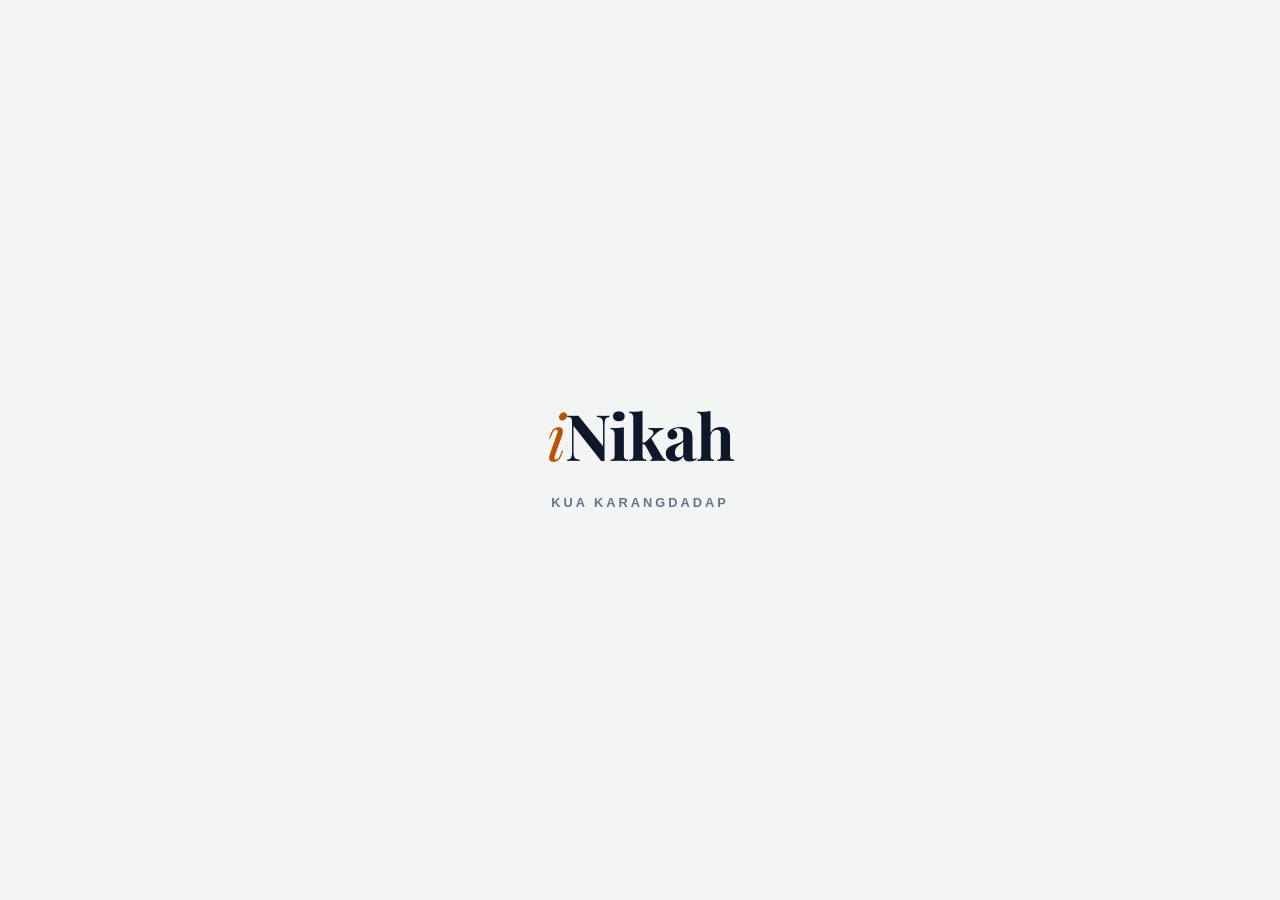
==== index.html @ a55bb803 "Fix: wrap backdrop click in DOMContentLoaded, add cache buster v3" ====
<!DOCTYPE html>
<html lang="id">
<head>
    <meta charset="UTF-8">
    <meta name="viewport" content="width=device-width, initial-scale=1.0, user-scalable=no">
    <title>iNikah – KUA Karangdadap</title>

    <link href="https://fonts.googleapis.com/icon?family=Material+Icons+Outlined" rel="stylesheet">
    <link href="https://fonts.googleapis.com/css2?family=Playfair+Display:ital,wght@0,600;0,700;1,400&display=swap" rel="stylesheet">
    <link href="https://cdn.jsdelivr.net/npm/bootstrap@5.3.0/dist/css/bootstrap.min.css" rel="stylesheet">
    <link rel="stylesheet" href="style.css">
</head>
<body>

    <!-- SPLASH SCREEN -->
    <div id="splashScreen">
        <div class="splash-brand">
            <div class="splash-wordmark"><span class="wi">i</span><span class="wn">Nikah</span></div>
            <div class="splash-sub">KUA Karangdadap</div>
        </div>
    </div>

    <!-- STICKY KEMENAG NAVBAR -->
    <div class="ios-navbar" id="iosMainHeader">
        <div class="nav-row">
            <div class="notif-bell" id="notifBell" role="button" aria-label="Notifikasi" tabindex="0" onclick="bukaModalNotif()">
                <span class="material-icons-outlined">notifications</span>
                <span class="notif-badge" id="notifBadge" style="display:none;">0</span>
            </div>
            <div class="nav-brand-center">
                <h1 class="logo-wordmark"><span class="wi">i</span><span class="wn">Nikah</span></h1>
                <p class="ios-subtitle">KUA Karangdadap</p>
            </div>
            <div class="theme-toggle" id="themeToggle" role="button" aria-label="Toggle dark mode" tabindex="0">
                <span class="material-icons-outlined" id="toggleIcon">dark_mode</span>
            </div>
        </div>
    </div>

    <!-- MODAL NOTIFIKASI -->
    <div id="notifModal" class="app-modal-overlay">
        <div class="app-modal-content" style="height: auto; max-height: 85vh; max-height: 85dvh; overflow-y: auto;">
            <button class="app-modal-close" onclick="tutupModalNotif()" title="Tutup">
                <span class="material-icons-outlined">close</span>
            </button>
            <h3 class="app-modal-title">Notifikasi</h3>
            <div class="p-4" style="background: #f8fafc;" id="notifList">
                <div class="text-center text-muted p-4">
                    <span class="material-icons-outlined" style="font-size:48px;color:#cbd5e1;">notifications_off</span>
                    <p class="mt-2" style="font-size:0.9rem;">Belum ada notifikasi.</p>
                </div>
            </div>
        </div>
    </div>

    <!-- UNIVERSAL FLOATING MODAL (UNTUK EBOOK & SPREADSHEET JADWAL) -->
    <div id="appModal" class="app-modal-overlay">
        <div class="app-modal-content">
            <button class="app-modal-close" onclick="tutupModalFrame()" title="Tutup">
                <span class="material-icons-outlined">close</span>
            </button>
            <h3 id="appModalTitle" class="app-modal-title">Memuat...</h3>
            <div class="app-modal-body">
                <iframe id="appModalFrame" src="" allow="autoplay"></iframe>
            </div>
        </div>
    </div>

    <!-- MODAL JADWAL AKAD NIKAH -->
    <div id="jadwalModal" class="app-modal-overlay">
        <div class="app-modal-content" style="height: auto; max-height: 85vh; max-height: 85dvh; overflow-y: auto;">
            <button class="app-modal-close" onclick="tutupModalJadwal()" title="Tutup">
                <span class="material-icons-outlined">close</span>
            </button>
            <h3 class="app-modal-title">Jadwal Akad Nikah</h3>
            <div class="p-4" style="background: #f8fafc;">
                <p class="text-muted small mb-3">Data jadwal akad nikah KUA Karangdadap.</p>
                <div id="jadwalModalContent">
                    <div class="text-center text-muted p-4">
                        <div class="spinner-border spinner-border-sm text-success me-2" role="status"></div>
                        Memuat data jadwal...
                    </div>
                </div>
            </div>
        </div>
    </div>

    <!-- MODAL PETUGAS PENGHULU -->
    <div id="petugasModal" class="app-modal-overlay">
        <div class="app-modal-content" style="height: auto; max-height: 85vh; max-height: 85dvh; overflow-y: auto;">
            <button class="app-modal-close" onclick="tutupModalPetugas()" title="Tutup">
                <span class="material-icons-outlined">close</span>
            </button>
            <h3 class="app-modal-title">Petugas Penghulu</h3>
            <div class="p-4" style="background: #f8fafc;">
                <p class="text-muted small mb-3">Data penunjukan petugas penghulu KUA Karangdadap.</p>
                <div id="petugasModalContent">
                    <div class="text-center text-muted p-4">
                        <div class="spinner-border spinner-border-sm text-success me-2" role="status"></div>
                        Memuat data petugas...
                    </div>
                </div>
            </div>
        </div>
    </div>

    <!-- FLOATING MODAL PENCARIAN SERTIFIKAT -->
    <div id="searchModal" class="app-modal-overlay">
        <div class="app-modal-content" style="height: auto; max-height: 85vh; max-height: 85dvh; overflow-y: auto;">
            <button class="app-modal-close" onclick="tutupModalSertifikat()" title="Tutup">
                <span class="material-icons-outlined">close</span>
            </button>
            <h3 class="app-modal-title">Cek & Klaim E-Sertifikat</h3>
            <div class="p-4" style="background: #f8fafc;">
                <p class="text-muted small mb-3">Silakan masukkan nama lengkap Anda untuk mengunduh berkas lembar kelulusan Bimwin mandiri.</p>
                
                <input type="text" id="searchInput" class="ios-input" placeholder="Ketik Nama Lengkap Anda..." autocomplete="off">

                <button class="ios-btn-premium" onclick="prosesCariSertifikat()">
                    <span class="material-icons-outlined">search</span>
                    <span class="btn-text-main">Cari Dokumen</span>
                    <span class="material-icons-outlined" style="opacity: 0.7;">chevron_right</span>
                </button>

                <div id="loading" class="text-center d-none my-4 text-muted">
                    <div class="spinner-border spinner-border-sm text-success me-2" role="status"></div>
                    Menghubungkan ke database KUA...
                </div>
                <div id="resultArea" class="mt-3"></div>
            </div>
        </div>
    </div>

    <!-- FLOATING MODAL UNTUK UNDUH BLANGKO DOKUMEN NIKAH -->
    <div id="blankoModal" class="app-modal-overlay">
        <div class="app-modal-content" style="height: auto; max-height: 85vh; max-height: 85dvh; overflow-y: auto;">
            <button class="app-modal-close" onclick="tutupModalBlanko()" title="Tutup">
                <span class="material-icons-outlined">close</span>
            </button>
            <h3 class="app-modal-title">Unduh Blangko Dokumen Nikah</h3>
            <div class="p-4" style="background: #f8fafc;">
                <p class="text-muted small mb-3">Silakan klik pada dokumen yang Anda butuhkan untuk mengunduh template surat resmi N-1 sampai dengan N-6.</p>
                
                <ul class="doc-list-group">
                    <li><a href="uploads/blangko/FORMULIR N-1.pdf" target="_blank" rel="noopener noreferrer" class="doc-list-item"><div class="d-flex align-items-center gap-3"><div class="doc-badge">N-1</div><span style="font-size:0.85rem;font-weight:600;">Surat Pengantar Perkawinan</span></div><span class="material-icons-outlined" style="font-size:18px;color:#94a3b8;">file_download</span></a></li>
                    <li><a href="uploads/blangko/FORMULIR N-2.pdf" target="_blank" rel="noopener noreferrer" class="doc-list-item"><div class="d-flex align-items-center gap-3"><div class="doc-badge">N-2</div><span style="font-size:0.85rem;font-weight:600;">Permohonan Kehendak Nikah</span></div><span class="material-icons-outlined" style="font-size:18px;color:#94a3b8;">file_download</span></a></li>
                    <li><a href="uploads/blangko/FORMULIR N-3.pdf" target="_blank" rel="noopener noreferrer" class="doc-list-item"><div class="d-flex align-items-center gap-3"><div class="doc-badge">N-3</div><span style="font-size:0.85rem;font-weight:600;">Surat Persetujuan Mempelai</span></div><span class="material-icons-outlined" style="font-size:18px;color:#94a3b8;">file_download</span></a></li>
                    <li><a href="uploads/blangko/FORMULIR N-4.pdf" target="_blank" rel="noopener noreferrer" class="doc-list-item"><div class="d-flex align-items-center gap-3"><div class="doc-badge">N-4</div><span style="font-size:0.85rem;font-weight:600;">Surat Izin Orang Tua</span></div><span class="material-icons-outlined" style="font-size:18px;color:#94a3b8;">file_download</span></a></li>
                    <li><a href="uploads/blangko/FORMULIR N-5.pdf" target="_blank" rel="noopener noreferrer" class="doc-list-item"><div class="d-flex align-items-center gap-3"><div class="doc-badge">N-5</div><span style="font-size:0.85rem;font-weight:600;">Surat Izin Pengadilan</span></div><span class="material-icons-outlined" style="font-size:18px;color:#94a3b8;">file_download</span></a></li>
                    <li><a href="uploads/blangko/FORMULIR N-6.pdf" target="_blank" rel="noopener noreferrer" class="doc-list-item"><div class="d-flex align-items-center gap-3"><div class="doc-badge">N-6</div><span style="font-size:0.85rem;font-weight:600;">Surat Kematian Pasangan</span></div><span class="material-icons-outlined" style="font-size:18px;color:#94a3b8;">file_download</span></a></li>
                </ul>
            </div>
        </div>
    </div>

    <!-- MAIN APP CONTAINER -->
    <div class="ios-container">

        <!-- BANNER CAROUSEL -->
        <div class="banner-carousel" id="bannerCarousel" style="display:none;">
            <div class="banner-track" id="bannerTrack"></div>
            <div class="banner-dots" id="bannerDots"></div>
        </div>

        <!-- DASHBOARD MENU PAGE -->
        <div id="menuPage" class="page-view">

            <!-- CARD 1: TAHAPAN CATIN -->
            <div class="ios-main-card" onclick="toggleMainMenu('catingSubmenu','catingChevron')">
                <div class="ios-card-header">
                    <div class="ios-card-icon-title">
                        <div class="ios-card-icon icon-cating">
                            <span class="material-icons-outlined" style="font-size:24px;">favorite_border</span>
                        </div>
                        <div>
                            <h2 class="ios-card-title">Tahapan Mandiri Catin</h2>
                            <span class="ios-card-desc">Alur bimbingan & pre-post test mandiri</span>
                        </div>
                    </div>
                    <span class="material-icons-outlined chevron-main" id="catingChevron">chevron_right</span>
                </div>

                <div class="ios-submenu-wrapper" id="catingSubmenu">
                    <div class="ios-submenu-inner" onclick="event.stopPropagation()">

                        <a href="pretest.html" class="sub-list-item">
                            <div class="sub-list-left">
                                <div class="sub-badge badge-1">1</div>
                                <div class="sub-title-box">
                                    <span class="sub-title">Isi Evaluasi Pre-Test</span>
                                    <span class="sub-desc">Wajib diisi sebelum membaca materi bimbingan</span>
                                </div>
                            </div>
                            <span class="material-icons-outlined" style="font-size:18px;color:#94a3b8;">chevron_right</span>
                        </a>

                        <div onclick="toggleBookShelf(event)" class="sub-list-item" style="cursor:pointer;">
                            <div class="sub-list-left">
                                <div class="sub-badge badge-2">2</div>
                                <div class="sub-title-box">
                                    <span class="sub-title">Perpustakaan Digital Mandiri</span>
                                    <span class="sub-desc">Akses materi bimbingan perkawinan Bab 1–10</span>
                                </div>
                            </div>
                            <span class="material-icons-outlined" id="bookChevron" style="font-size:20px;color:#94a3b8;transition:transform 0.3s;">expand_more</span>
                        </div>

                        <!-- DIGITAL BOOKSHELF GRID -->
                        <div class="apple-books-container" id="innerBookshelf">
                            <div class="apple-books-inner">
                                <div class="bookshelf-grid">
                                    <div onclick="bukaModalFrame('uploads/ebooks/Bab 1.pdf', 'Bab 1 - Membangun Landasan Keluarga Sakinah')" class="book-item"><div class="book-cover cover-1"><span class="book-badge">Bimwin</span><span class="book-cover-title">Membangun Landasan Keluarga Sakinah</span></div><span class="book-label-title">Bab 1</span></div>
                                    <div onclick="bukaModalFrame('uploads/ebooks/Bab 2.pdf', 'Bab 2 - Merencanakan Perkawinan Kokoh')" class="book-item"><div class="book-cover cover-2"><span class="book-badge">Bimwin</span><span class="book-cover-title">Merencanakan Perkawinan Kokoh</span></div><span class="book-label-title">Bab 2</span></div>
                                    <div onclick="bukaModalFrame('uploads/ebooks/Bab 3.pdf', 'Bab 3 - Dinamika Perkawinan')" class="book-item"><div class="book-cover cover-3"><span class="book-badge">Bimwin</span><span class="book-cover-title">Dinamika Perkawinan</span></div><span class="book-label-title">Bab 3</span></div>
                                    <div onclick="bukaModalFrame('uploads/ebooks/Bab 4.pdf', 'Bab 4 - Kebutuhan Keluarga')" class="book-item"><div class="book-cover cover-4"><span class="book-badge">Bimwin</span><span class="book-cover-title">Kebutuhan Keluarga</span></div><span class="book-label-title">Bab 4</span></div>
                                    <div onclick="bukaModalFrame('uploads/ebooks/Bab 5.pdf', 'Bab 5 - Kesehatan Keluarga')" class="book-item"><div class="book-cover cover-5"><span class="book-badge">Bimwin</span><span class="book-cover-title">Kesehatan Keluarga</span></div><span class="book-label-title">Bab 5</span></div>
                                    <div onclick="bukaModalFrame('uploads/ebooks/Bab 6.pdf', 'Bab 6 - Generasi Berkualitas')" class="book-item"><div class="book-cover cover-6"><span class="book-badge">Bimwin</span><span class="book-cover-title">Generasi Berkualitas</span></div><span class="book-label-title">Bab 6</span></div>
                                    <div onclick="bukaModalFrame('uploads/ebooks/Bab 7.pdf', 'Bab 7 - Ketahanan Keluarga Masa Kini')" class="book-item"><div class="book-cover cover-7"><span class="book-badge">Bimwin</span><span class="book-cover-title">Ketahanan Keluarga Masa Kini</span></div><span class="book-label-title">Bab 7</span></div>
                                    <div onclick="bukaModalFrame('uploads/ebooks/Bab 8.pdf', 'Bab 8 - Mengenali Hukum')" class="book-item"><div class="book-cover cover-8"><span class="book-badge">Bimwin</span><span class="book-cover-title">Mengenali Hukum</span></div><span class="book-label-title">Bab 8</span></div>
                                    <div onclick="bukaModalFrame('uploads/ebooks/Bab 9.pdf', 'Bab 9 - Mengelola Konflik')" class="book-item"><div class="book-cover cover-9"><span class="book-badge">Bimwin</span><span class="book-cover-title">Mengelola Konflik</span></div><span class="book-label-title">Bab 9</span></div>
                                    <div onclick="bukaModalFrame('uploads/ebooks/Bab 10.pdf', 'Bab 10 - Prosedur Pendaftaran NR')" class="book-item"><div class="book-cover cover-10"><span class="book-badge">Bimwin</span><span class="book-cover-title">Prosedur Pendaftaran NR</span></div><span class="book-label-title">Bab 10</span></div>
                                </div>
                            </div>
                        </div>

                        <a href="posttest.html" class="sub-list-item">
                            <div class="sub-list-left">
                                <div class="sub-badge badge-3">3</div>
                                <div class="sub-title-box">
                                    <span class="sub-title">Isi Evaluasi Post-Test</span>
                                    <span class="sub-desc">Wajib diisi setelah selesai membaca materi bimbingan</span>
                                </div>
                            </div>
                            <span class="material-icons-outlined" style="font-size:18px;color:#94a3b8;">chevron_right</span>
                        </a>

                        <div onclick="bukaModalSertifikat()" class="sub-list-item" style="cursor:pointer;">
                            <div class="sub-list-left">
                                <div class="sub-badge badge-4">4</div>
                                <div class="sub-title-box">
                                    <span class="sub-title">Klaim & Ambil E-Sertifikat</span>
                                    <span class="sub-desc">Unduh lembar berkas kelulusan Bimwin Anda</span>
                                </div>
                            </div>
                            <span class="material-icons-outlined" style="font-size:20px;color:#0f766e;">chevron_right</span>
                        </div>

                    </div>
                </div>
            </div>

            <!-- CARD 2: JADWAL LAYANAN -->
            <div class="ios-main-card" onclick="toggleMainMenu('jadwalSubmenu','jadwalChevron')">
                <div class="ios-card-header">
                    <div class="ios-card-icon-title">
                        <div class="ios-card-icon icon-jadwal">
                            <span class="material-icons-outlined" style="font-size:24px;">calendar_today</span>
                        </div>
                        <div>
                            <h2 class="ios-card-title">Layanan Penjadwalan KUA</h2>
                            <span class="ios-card-desc">Sistem cek waktu akad & petugas penghulu</span>
                        </div>
                    </div>
                    <span class="material-icons-outlined chevron-main" id="jadwalChevron">chevron_right</span>
                </div>

                <div class="ios-submenu-wrapper" id="jadwalSubmenu">
                    <div class="ios-submenu-inner" onclick="event.stopPropagation()">
                        <div onclick="bukaModalJadwal()" class="sub-list-item" style="cursor:pointer;">
                            <div class="sub-list-left">
                                <div class="sub-badge badge-icon">
                                    <span class="material-icons-outlined" style="font-size:16px;">event</span>
                                </div>
                                <div class="sub-title-box">
                                    <span class="sub-title">Cek Jadwal Akad Nikah</span>
                                    <span class="sub-desc">Lihat data jadwal akad nikah KUA Karangdadap</span>
                                </div>
                            </div>
                            <span class="material-icons-outlined" style="font-size:20px;color:#94a3b8;">chevron_right</span>
                        </div>

                        <div onclick="bukaModalPetugas()" class="sub-list-item" style="cursor:pointer;">
                            <div class="sub-list-left">
                                <div class="sub-badge badge-icon">
                                    <span class="material-icons-outlined" style="font-size:16px;">assignment_ind</span>
                                </div>
                                <div class="sub-title-box">
                                    <span class="sub-title">Cek Petugas Penghulu</span>
                                    <span class="sub-desc">Lihat surat penunjukan tugas Penghulu KUA</span>
                                </div>
                            </div>
                            <span class="material-icons-outlined" style="font-size:20px;color:#94a3b8;">chevron_right</span>
                        </div>
                    </div>
                </div>
            </div>

            <!-- CARD 3: DOKUMEN & BANTUAN -->
            <div class="ios-main-card" onclick="toggleMainMenu('bantuanSubmenu','bantuanChevron')">
                <div class="ios-card-header">
                    <div class="ios-card-icon-title">
                        <div class="ios-card-icon icon-bantuan">
                            <span class="material-icons-outlined" style="font-size:24px;">info</span>
                        </div>
                        <div>
                            <h2 class="ios-card-title">Informasi & Bantuan KUA</h2>
                            <span class="ios-card-desc">Format dokumen perkawinan & chat bantuan</span>
                        </div>
                    </div>
                    <span class="material-icons-outlined chevron-main" id="bantuanChevron">chevron_right</span>
                </div>

                <div class="ios-submenu-wrapper" id="bantuanSubmenu">
                    <div class="ios-submenu-inner" onclick="event.stopPropagation()">

                        <div onclick="bukaModalBlanko()" class="sub-list-item" style="cursor:pointer;">
                            <div class="sub-list-left">
                                <div class="sub-badge badge-icon-gold">
                                    <span class="material-icons-outlined" style="font-size:16px;">description</span>
                                </div>
                                <div class="sub-title-box">
                                    <span class="sub-title">Unduh Blangko Dokumen Nikah</span>
                                    <span class="sub-desc">Template surat resmi N-1 sampai dengan N-6</span>
                                </div>
                            </div>
                            <span class="material-icons-outlined" style="font-size:20px;color:#b45309;">chevron_right</span>
                        </div>

                        <a href="https://wa.me/6285226466464?text=Halo%20Penghulu%20KUA%20Karangdadap..." target="_blank" rel="noopener noreferrer" class="sub-list-item">
                            <div class="sub-list-left">
                                <div class="sub-badge badge-icon-gold">
                                    <span class="material-icons-outlined" style="font-size:16px;">chat</span>
                                </div>
                                <div class="sub-title-box">
                                    <span class="sub-title">Tanya Layanan Penghulu</span>
                                    <span class="sub-desc">Konsultasi interaktif via WhatsApp KUA</span>
                                </div>
                            </div>
                            <span class="material-icons-outlined" style="font-size:18px;color:var(--green-mid);">open_in_new</span>
                        </a>

                    </div>
                </div>
            </div>

            <div class="page-footer">
                KUA Karangdadap · Kabupaten Pekalongan
                <div class="footer-links">
                    <a href="privacy-policy.html">Kebijakan Privasi</a>
                    <span class="footer-sep">·</span>
                    <a href="terms-of-service.html">Syarat & Ketentuan</a>
                </div>
            </div>
        </div>

    </div>

    <script src="script.js?v=3"></script>
</body>
</html>
---- style.css ----
:root {
    --green-deep:    #064e3b;
    --green-mid:     #0f766e;
    --green-light:   #14b8a6;
    --green-tint:    rgba(15, 118, 110, 0.06);
    --gold:          #b45309;
    --gold-light:    #f59e0b;
    --gold-tint:     rgba(180, 83, 9, 0.08);
    --bg:            #f2f5f3; 
    --surface:       rgba(255, 255, 255, 0.85);
    --border:        rgba(15, 118, 110, 0.08);
    --text:          #0f172a;
    --muted:         #64748b;
}

* { 
    box-sizing: border-box; 
    margin: 0; 
    padding: 0;
    -webkit-tap-highlight-color: transparent;
}

body {
    background-color: var(--bg);
    font-family: -apple-system, BlinkMacSystemFont, "SF Pro Text", "SF Pro Display", "Helvetica Neue", Helvetica, Arial, sans-serif;
    color: var(--text);
    -webkit-font-smoothing: antialiased;
    padding-top: 160px; 
    padding-bottom: 40px;
    overflow-x: hidden;
    position: relative;
    transition: background-color 0.4s ease, color 0.4s ease;
}


/* ════════════════════════════════
   SPLASH SCREEN
════════════════════════════════ */
#splashScreen {
    position: fixed; inset: 0;
    background: var(--bg);
    z-index: 10000;
    display: flex; flex-direction: column;
    justify-content: center; align-items: center;
    transition: all 0.8s cubic-bezier(0.85, 0, 0.15, 1);
}

.splash-brand { 
    display: flex; flex-direction: column; align-items: center; gap: 10px; 
    transform: scale(0); opacity: 0;
    animation: zoomBounce 1.2s ease forwards 0.1s;
}

@keyframes zoomBounce {
    0%   { transform: scale(0); opacity: 0; }
    50%  { transform: scale(1.15); opacity: 1; }
    75%  { transform: scale(0.95); opacity: 1; }
    100% { transform: scale(1); opacity: 1; }
}

.splash-wordmark {
    font-family: "Playfair Display", serif;
    font-size: 4rem; 
    color: var(--text);
    letter-spacing: -1px;
}
.splash-wordmark .wi { font-style: italic; color: var(--gold); }
.splash-wordmark .wn { font-weight: 700; }

.splash-sub {
    font-size: 0.8rem; font-weight: 700; color: var(--muted);
    text-transform: uppercase; letter-spacing: 3px;
}

.splash-heart {
    position: absolute;
    color: #ef4444;
    pointer-events: none;
    bottom: 40%; opacity: 0;
    animation: flyUpHeart 2s cubic-bezier(0.1, 0.8, 0.3, 1) forwards;
}

@keyframes flyUpHeart {
    0% { transform: translateY(50px) scale(0.5) rotate(0deg); opacity: 0; }
    20% { opacity: 0.8; transform: translateY(0) scale(1.2) rotate(10deg); }
    100% { transform: translateY(-300px) scale(0.6) rotate(-20deg); opacity: 0; }
}

/* ════════════════════════════════
   NAVBAR (HEADER KEMENAG)
════════════════════════════════ */
.ios-navbar {
    position: fixed; top: 1rem; left: 1rem; right: 1rem; z-index: 999;
    padding: 12px 20px;
    background: rgba(0, 102, 64, 0.85);
    backdrop-filter: blur(24px) saturate(180%);
    -webkit-backdrop-filter: blur(24px) saturate(180%);
    border: 1px solid rgba(255, 255, 255, 0.15);
    border-radius: 18px;
    box-shadow: 0 4px 16px rgba(0, 102, 64, 0.3), inset 0 1px 1px rgba(255,255,255,0.2);
    display: flex; flex-direction: column;
    transition: all 0.4s cubic-bezier(0.16, 1, 0.3, 1);
}

.nav-row {
    display: flex; align-items: center; justify-content: space-between;
}
.nav-brand-center {
    display: flex; flex-direction: column; align-items: center;
    flex: 1;
}

.ios-subtitle {
    font-size: 0.5rem; font-weight: 600; 
    color: rgba(255, 255, 255, 0.75);
    text-transform: uppercase; letter-spacing: 1.5px; margin-top: 1px;
}

.logo-wordmark {
    font-family: "Playfair Display", serif;
    font-size: 1.4rem; line-height: 1; 
    color: #ffffff; margin: 0; font-weight: normal;
}
.logo-wordmark .wi { font-style: italic; color: var(--gold-light); }
.logo-wordmark .wn { font-weight: 700; }

/* ════════════════════════════════
   BANNER CAROUSEL (Apple Books style)
════════════════════════════════ */
.banner-carousel {
    margin-bottom: 24px;
    position: relative;
    overflow: hidden;
    border-radius: 20px;
}

.banner-track {
    display: flex;
    transition: transform 0.5s cubic-bezier(0.16, 1, 0.3, 1);
    will-change: transform;
}

.banner-slide {
    min-width: 100%;
    flex-shrink: 0;
    padding: 0 2px;
}

.banner-card {
    width: 100%;
    aspect-ratio: 16/7;
    border-radius: 18px;
    position: relative;
    overflow: hidden;
    display: flex;
    flex-direction: column;
    justify-content: flex-end;
    padding: 20px;
    cursor: pointer;
    box-shadow: 0 8px 24px rgba(0, 0, 0, 0.12), inset -4px 0 8px rgba(0, 0, 0, 0.08);
    border-left: 4px solid rgba(0, 0, 0, 0.15);
    transition: transform 0.3s ease;
}
.banner-card:hover {
    transform: scale(1.02);
}
.banner-card:active {
    transform: scale(0.98);
}

.banner-card::before {
    content: '';
    position: absolute; inset: 0;
    background: linear-gradient(to top, rgba(0,0,0,0.7) 0%, rgba(0,0,0,0.1) 60%, transparent 100%);
    z-index: 1;
}

.banner-card-content {
    position: relative;
    z-index: 2;
}

.banner-tag {
    font-size: 0.55rem;
    font-weight: 800;
    color: rgba(255, 255, 255, 0.7);
    text-transform: uppercase;
    letter-spacing: 1px;
    margin-bottom: 4px;
}

.banner-title {
    font-size: 1rem;
    font-weight: 700;
    color: #ffffff;
    line-height: 1.3;
    display: -webkit-box;
    -webkit-line-clamp: 2;
    -webkit-box-orient: vertical;
    overflow: hidden;
}

.banner-dots {
    display: flex;
    justify-content: center;
    gap: 6px;
    padding: 10px 0 0;
}

.banner-dot {
    width: 6px; height: 6px;
    border-radius: 50%;
    background: #cbd5e1;
    cursor: pointer;
    transition: all 0.3s ease;
}
.banner-dot.active {
    width: 18px;
    border-radius: 3px;
    background: var(--green-mid);
}

body.dark-mode .banner-card {
    box-shadow: 0 8px 24px rgba(0, 0, 0, 0.3), inset -4px 0 8px rgba(0, 0, 0, 0.2);
}
body.dark-mode .banner-dot {
    background: #334155;
}
body.dark-mode .banner-dot.active {
    background: var(--green-light);
}

/* ════════════════════════════════
   KARTU MENU DENGAN EFEK 3D & GRADASI
════════════════════════════════ */
.ios-container { width: 100%; max-width: 37.5rem; margin: 0 auto; padding: 0 16px; }

.ios-main-card {
    background: 
        linear-gradient(145deg, #ffffff 0%, #f4fdf8 100%) padding-box,
        linear-gradient(135deg, rgba(20, 184, 166, 0.7) 0%, rgba(15, 118, 110, 0.05) 50%, rgba(6, 78, 59, 0.6) 100%) border-box;
    border: 1.5px solid transparent;
    border-radius: 28px;
    padding: 20px;
    margin-bottom: 28px;
    position: relative;
    overflow: hidden;
    cursor: pointer;
    box-shadow: 
        0 8px 0 rgba(15, 118, 110, 0.12),         
        0 16px 24px rgba(6, 78, 59, 0.08),        
        inset 0 2px 4px rgba(255, 255, 255, 1);   
    transition: all 0.3s cubic-bezier(0.34, 1.56, 0.64, 1);
}

/* Gradient overlay that expands on click */
.ios-main-card::after {
    content: '';
    position: absolute;
    top: 50%; left: 50%;
    width: 0; height: 0;
    border-radius: 50%;
    opacity: 0;
    transform: translate(-50%, -50%);
    transition: width 0.5s ease, height 0.5s ease, opacity 0.4s ease;
    pointer-events: none;
    z-index: 0;
}

/* Card 1: rose-teal gradient */
.ios-main-card:nth-child(1)::after {
    background: radial-gradient(circle, rgba(15, 118, 110, 0.12) 0%, rgba(20, 184, 166, 0.06) 50%, transparent 70%);
}
/* Card 2: sky-cyan gradient */
.ios-main-card:nth-child(2)::after {
    background: radial-gradient(circle, rgba(6, 182, 212, 0.12) 0%, rgba(2, 132, 199, 0.06) 50%, transparent 70%);
}
/* Card 3: amber-gold gradient */
.ios-main-card:nth-child(3)::after {
    background: radial-gradient(circle, rgba(245, 158, 11, 0.12) 0%, rgba(180, 83, 9, 0.06) 50%, transparent 70%);
}

.ios-main-card.expanded::after {
    width: 200%; height: 200%;
    opacity: 1;
}

.ios-main-card:hover {
    transform: translateY(-4px) scale(1.01);
    background: 
        linear-gradient(145deg, #ffffff 0%, #f4fdf8 100%) padding-box,
        linear-gradient(135deg, rgba(20, 184, 166, 1) 0%, rgba(15, 118, 110, 0.2) 50%, rgba(6, 78, 59, 0.9) 100%) border-box;
    box-shadow: 
        0 12px 0 rgba(15, 118, 110, 0.15),
        0 24px 32px rgba(6, 78, 59, 0.12),
        inset 0 2px 4px rgba(255, 255, 255, 1);
}

.ios-main-card:active {
    transform: translateY(8px) scale(0.99); 
    box-shadow: 
        0 0 0 rgba(15, 118, 110, 0.12),          
        0 4px 8px rgba(6, 78, 59, 0.06),         
        inset 0 4px 8px rgba(0, 0, 0, 0.06);     
}

.ios-card-header {
    display: flex; align-items: center; justify-content: space-between;
}
.ios-card-icon-title { display: flex; align-items: center; gap: 16px; flex: 1; min-width: 0; }

/* ════════════════════════════════
   IKON MENU EFEK 3D
════════════════════════════════ */
.ios-card-icon {
    width: 50px; height: 50px; border-radius: 16px;
    display: flex; align-items: center; justify-content: center;
    flex-shrink: 0; 
    transition: all 0.4s cubic-bezier(0.34, 1.56, 0.64, 1);
    border-top: 1px solid rgba(255, 255, 255, 0.5);
    border-bottom: 1px solid rgba(0, 0, 0, 0.15);
}

.ios-main-card:hover .ios-card-icon {
    transform: translateY(-5px) scale(1.08) rotate(4deg);
}

.icon-cating {
    background: linear-gradient(145deg, var(--green-mid), var(--green-deep));
    color: #fff; 
    box-shadow: 
        0 12px 20px -6px rgba(6, 78, 59, 0.6),             
        inset 0 4px 6px rgba(255, 255, 255, 0.3),          
        inset 0 -4px 6px rgba(0, 0, 0, 0.3);               
}

.icon-jadwal {
    background: linear-gradient(145deg, var(--green-light), var(--green-mid));
    color: #fff; 
    box-shadow: 
        0 12px 20px -6px rgba(15, 118, 110, 0.6),
        inset 0 4px 6px rgba(255, 255, 255, 0.4),
        inset 0 -4px 6px rgba(0, 0, 0, 0.2);
}

.icon-bantuan {
    background: linear-gradient(145deg, var(--gold-light), var(--gold));
    color: #fff; 
    box-shadow: 
        0 12px 20px -6px rgba(180, 83, 9, 0.6),
        inset 0 4px 6px rgba(255, 255, 255, 0.4),
        inset 0 -4px 6px rgba(0, 0, 0, 0.25);
}

.ios-card-title { font-size: 1.05rem; font-weight: 700; color: var(--text); margin: 0; }
.ios-card-desc { font-size: 0.8rem; color: var(--muted); margin-top: 2px; display: block; }

.chevron-main {
    font-size: 22px; color: #94a3b8;
    transition: transform 0.4s cubic-bezier(0.16, 1, 0.3, 1), color 0.3s;
}
.chevron-main.rotated { transform: rotate(90deg); color: var(--green-mid); }

/* ════════════════════════════════
   FLUID ACCORDION MULTI-LEVEL
════════════════════════════════ */
.ios-submenu-wrapper {
    display: grid; grid-template-rows: 0fr;
    transition: grid-template-rows 0.45s cubic-bezier(0.16, 1, 0.3, 1);
}
.ios-submenu-wrapper.active { grid-template-rows: 1fr; }
.ios-submenu-inner { 
    overflow: hidden; opacity: 0;
    transition: opacity 0.3s ease;
}
.ios-submenu-wrapper.active .ios-submenu-inner { 
    opacity: 1; margin-top: 16px; padding-top: 12px;
    border-top: 1px solid var(--border);
}

.sub-list-item {
    display: flex; align-items: center; justify-content: space-between;
    padding: 12px; border-radius: 16px;
    text-decoration: none; color: inherit; margin-bottom: 4px;
    transition: all 0.2s ease;
}
.sub-list-item:hover { 
    background: var(--green-tint); 
    transform: translateX(4px);
}
.sub-list-item:active { transform: scale(0.98); }

.sub-list-left { display: flex; align-items: center; gap: 14px; flex: 1; min-width: 0; }

.sub-badge {
    width: 32px; height: 32px; border-radius: 10px;
    font-size: 0.85rem; font-weight: 700;
    display: flex; align-items: center; justify-content: center; flex-shrink: 0;
}
.badge-1 { background: rgba(6, 78, 59, 0.1); color: var(--green-deep); }
.badge-2 { background: rgba(15, 118, 110, 0.1); color: var(--green-mid); }
.badge-3 { background: rgba(20, 184, 166, 0.1); color: var(--green-light); }
.badge-4 { background: rgba(180, 83, 9, 0.1); color: var(--gold); }
.badge-icon { background: var(--green-tint); color: var(--green-mid); }
.badge-icon-gold { background: var(--gold-tint); color: var(--gold); }

.sub-title-box { display: flex; flex-direction: column; min-width: 0; }
.sub-title { font-size: 0.9rem; font-weight: 600; color: var(--text); }
.sub-desc { font-size: 0.75rem; color: var(--muted); margin-top: 1px; }

/* ════════════════════════════════
   DIGITAL BOOKSHELF SYSTEM
════════════════════════════════ */
.apple-books-container { 
    display: grid; grid-template-rows: 0fr;
    transition: grid-template-rows 0.45s cubic-bezier(0.16, 1, 0.3, 1);
}
.apple-books-container.show { grid-template-rows: 1fr; }
.apple-books-inner { overflow: hidden; }

.bookshelf-grid {
    display: grid; grid-template-columns: repeat(3, 1fr); gap: 14px 10px;
    padding: 16px 12px; background: var(--green-tint);
    border-radius: 20px; margin: 8px 0;
}
@media (max-width: 26.25rem) {
    .bookshelf-grid { grid-template-columns: repeat(2, 1fr); }
    body { padding-top: 140px; }
    .logo-wordmark { font-size: 1.25rem; }
}

.book-item {
    text-decoration: none; display: flex; flex-direction: column;
    align-items: center; text-align: center; transition: all 0.25s ease;
}
.book-item:hover { transform: translateY(-4px) scale(1.03); }

.book-cover {
    width: 100%; max-width: 6.25rem; aspect-ratio: 3/4;
    border-radius: 4px 12px 12px 4px;
    box-shadow: 0 8px 16px rgba(6, 78, 59, 0.15), inset -4px 0 6px rgba(0,0,0,0.15);
    position: relative; display: flex; flex-direction: column;
    justify-content: space-between; padding: 10px 8px; overflow: hidden;
    border-left: 4px solid rgba(0,0,0,0.25);
}

.cover-1  { background: linear-gradient(145deg, #064e3b, #022c22); }
.cover-2  { background: linear-gradient(145deg, #0f766e, #115e59); }
.cover-3  { background: linear-gradient(145deg, #115e59, #134e4a); }
.cover-4  { background: linear-gradient(145deg, #0369a1, #0c4a6e); }
.cover-5  { background: linear-gradient(145deg, #1d4ed8, #1e3a8a); }
.cover-6  { background: linear-gradient(145deg, #6d28d9, #4c1d95); }
.cover-7  { background: linear-gradient(145deg, #be185d, #831843); }
.cover-8  { background: linear-gradient(145deg, #b45309, #78350f); }
.cover-9  { background: linear-gradient(145deg, #334155, #0f172a); }
.cover-10 { background: linear-gradient(145deg, #1e293b, #020617); }

.book-badge { font-size: 0.5rem; font-weight: 800; color: rgba(255,255,255,0.6); text-transform: uppercase; letter-spacing: 0.5px; }
.book-cover-title { font-size: 0.65rem; font-weight: 700; color: #FFF; line-height: 1.3; text-align: left; display: -webkit-box; -webkit-line-clamp: 4; -webkit-box-orient: vertical; overflow: hidden; }
.book-label-title { font-size: 0.75rem; font-weight: 700; color: var(--text); margin-top: 6px; }

/* ════════════════════════════════
   UNIVERSAL FLOATING MODAL (OVERLAY)
════════════════════════════════ */
.app-modal-overlay {
    position: fixed; inset: 0;
    background: rgba(15, 23, 42, 0.35);
    backdrop-filter: blur(16px);
    -webkit-backdrop-filter: blur(16px);
    z-index: 2000;
    display: flex; align-items: center; justify-content: center;
    opacity: 0; pointer-events: none;
    transition: opacity 0.4s cubic-bezier(0.16, 1, 0.3, 1);
    padding: 20px;
}
.app-modal-overlay.show { opacity: 1; pointer-events: auto; }

.app-modal-content {
    background: #ffffff;
    width: 100%; max-width: 53.125rem;
    height: 82vh; height: 82dvh;
    border-radius: 28px;
    box-shadow: 0 30px 70px rgba(6, 78, 59, 0.18);
    border: 1px solid rgba(255, 255, 255, 0.6);
    display: flex; flex-direction: column;
    position: relative;
    transform: translateY(30px) scale(0.96);
    transition: transform 0.4s cubic-bezier(0.34, 1.56, 0.64, 1);
    overflow: hidden;
}
.app-modal-overlay.show .app-modal-content { transform: translateY(0) scale(1); }

.app-modal-close {
    position: absolute; top: 16px; right: 16px;
    width: 36px; height: 36px; border-radius: 50%;
    background: rgba(15, 118, 110, 0.08); border: none;
    display: flex; align-items: center; justify-content: center;
    color: var(--green-deep); cursor: pointer; z-index: 10;
    transition: all 0.25s cubic-bezier(0.16, 1, 0.3, 1);
}
.app-modal-close:hover {
    background: #ef4444; color: #ffffff;
    transform: rotate(90deg) scale(1.05);
}

.app-modal-title {
    font-family: "Playfair Display", serif;
    font-size: 1.15rem; font-weight: 700; color: var(--text);
    padding: 20px 64px 16px 24px; margin: 0;
    border-bottom: 1px solid var(--border);
    text-overflow: ellipsis; overflow: hidden; white-space: nowrap;
}
.app-modal-body { flex: 1; position: relative; background: #f8fafc; }
.app-modal-body iframe { position: absolute; inset: 0; width: 100%; height: 100%; border: none; }

/* ════════════════════════════════
   BLANGKO DOCUMENTS
════════════════════════════════ */
.doc-list-group { background: var(--green-tint); border-radius: 20px; overflow: hidden; padding: 6px; list-style: none; margin: 0;}
.doc-list-item {
    display: flex; align-items: center; justify-content: space-between;
    padding: 12px; text-decoration: none; color: inherit;
    border-radius: 14px; transition: background-color 0.2s;
}
.doc-list-item:hover { background: rgba(15, 118, 110, 0.08); }
.doc-badge {
    width: 38px; height: 24px; border-radius: 8px;
    font-size: 0.65rem; font-weight: 800;
    display: flex; align-items: center; justify-content: center;
    background: linear-gradient(135deg, var(--green-deep), var(--green-mid));
    color: #FFF; flex-shrink: 0;
}

/* ════════════════════════════════
   FORMS & BUTTONS
════════════════════════════════ */
.ios-input {
    width: 100%; padding: 16px 20px; border-radius: 16px;
    border: 1.5px solid var(--border);
    background: rgba(255, 255, 255, 0.6);
    font-size: 1rem; font-family: inherit; font-weight: 500;
    margin-bottom: 16px; outline: none;
    box-shadow: inset 0 2px 4px rgba(0,0,0,0.01);
    transition: all 0.3s cubic-bezier(0.16, 1, 0.3, 1);
}
.ios-input:focus {
    background: #ffffff; border-color: var(--green-mid);
    box-shadow: 0 0 0 4px rgba(15, 118, 110, 0.12);
}

.ios-btn-premium {
    width: 100%; padding: 16px 24px; border-radius: 16px; border: none;
    background: linear-gradient(135deg, var(--green-deep) 0%, var(--green-mid) 100%);
    color: #FFFFFF; font-size: 1rem; font-weight: 700; font-family: inherit;
    display: flex; align-items: center; justify-content: space-between;
    box-shadow: 0 10px 25px rgba(6, 78, 59, 0.2);
    transition: all 0.3s cubic-bezier(0.16, 1, 0.3, 1);
}
.ios-btn-premium:hover { 
    transform: translateY(-2px); 
    box-shadow: 0 14px 30px rgba(6, 78, 59, 0.28);
    filter: brightness(1.05);
}
.ios-btn-premium:active { transform: scale(0.98); }
.btn-text-main { flex-grow: 1; text-align: left; margin-left: 12px; }

/* ════════════════════════════════
   DYNAMIC SEARCH RESULTS LIST
════════════════════════════════ */
.ios-list-group { background: #FFFFFF; border-radius: 20px; overflow: hidden; border: 1px solid var(--border); box-shadow: 0 4px 12px rgba(0,0,0,0.02); }
.ios-list-item {
    display: flex; align-items: center; justify-content: space-between;
    padding: 14px 18px; text-decoration: none; color: inherit;
    border-bottom: 1px solid rgba(0,0,0,0.03); transition: background-color 0.2s;
}
.ios-list-item:last-child { border-bottom: none; }
.ios-list-item:hover { background: #f8fafc; }
.ios-list-left { display: flex; align-items: center; gap: 14px; }
.ios-list-title-box { display: flex; flex-direction: column; }
.ios-list-badge {
    padding: 4px 10px; border-radius: 8px;
    font-size: 0.65rem; font-weight: 800;
    background: linear-gradient(135deg, var(--gold), var(--gold-light));
    color: #FFF;
}
.ios-list-main-title { font-size: 0.9rem; font-weight: 700; color: var(--text); }

/* ════════════════════════════════
   FLUID PAGE SWITCH SYSTEM
════════════════════════════════ */
.page-view {
    opacity: 1; transform: translateY(0) scale(1);
    transition: opacity 0.4s cubic-bezier(0.34, 1.56, 0.64, 1), 
                transform 0.4s cubic-bezier(0.34, 1.56, 0.64, 1);
}
.page-view.d-none { display: none !important; opacity: 0; transform: translateY(24px) scale(0.97); }

.page-footer {
    text-align: center; padding: 32px 16px 10px;
    font-size: 0.75rem; color: var(--muted); font-weight: 600;
    letter-spacing: 0.5px;
}
.page-footer::before {
    content: ''; display: block; width: 40px; height: 2px;
    background: var(--gold); border-radius: 2px; opacity: 0.3; margin: 0 auto 16px;
}
.footer-links {
    margin-top: 10px;
    font-size: 0.7rem;
    font-weight: 500;
}
.footer-links a {
    color: var(--green-mid);
    text-decoration: none;
    transition: opacity 0.2s;
}
.footer-links a:hover {
    opacity: 0.7;
}
.footer-sep {
    margin: 0 6px;
    color: #cbd5e1;
}
body.dark-mode .footer-links a {
    color: var(--green-light);
}
body.dark-mode .footer-sep {
    color: #334155;
}


/* ════════════════════════════════
   THEME TOGGLE BUTTON
════════════════════════════════ */
.theme-toggle {
    width: 24px; height: 24px; border-radius: 50%;
    background: rgba(255, 255, 255, 0.15);
    border: 1px solid rgba(255, 255, 255, 0.25);
    display: flex; align-items: center; justify-content: center;
    cursor: pointer; flex-shrink: 0;
    color: #ffffff;
    transition: all 0.3s ease;
}
.theme-toggle:hover {
    background: rgba(255, 255, 255, 0.25);
    transform: scale(1.1);
}
.theme-toggle:active {
    transform: scale(0.95);
}
.theme-toggle .material-icons-outlined {
    font-size: 14px;
    transition: transform 0.4s cubic-bezier(0.34, 1.56, 0.64, 1);
}
.theme-toggle:hover .material-icons-outlined {
    transform: rotate(25deg);
}

/* ════════════════════════════════
   DARK MODE
════════════════════════════════ */
body.dark-mode {
    --bg: #0f1117;
    --surface: rgba(22, 24, 36, 0.85);
    --border: rgba(255, 255, 255, 0.06);
    --text: #f1f5f9;
    --muted: #94a3b8;
    --green-tint: rgba(15, 118, 110, 0.12);
    --gold-tint: rgba(180, 83, 9, 0.12);
    background-color: #0f1117;
}


body.dark-mode .ios-navbar {
    background: rgba(10, 12, 24, 0.85);
    border-color: rgba(255, 255, 255, 0.08);
    box-shadow: 0 4px 16px rgba(0, 0, 0, 0.4), inset 0 1px 1px rgba(255,255,255,0.04);
}

body.dark-mode .theme-toggle {
    background: rgba(255, 255, 255, 0.08);
    border-color: rgba(255, 255, 255, 0.12);
    color: #fcd34d;
}

/* ════════════════════════════════
   NAV ACTIONS & NOTIFICATION BELL
════════════════════════════════ */

.notif-bell {
    width: 24px; height: 24px; border-radius: 50%;
    background: rgba(255, 255, 255, 0.15);
    border: 1px solid rgba(255, 255, 255, 0.25);
    display: flex; align-items: center; justify-content: center;
    cursor: pointer; flex-shrink: 0;
    color: #ffffff;
    position: relative;
    transition: all 0.3s ease;
}
.notif-bell:hover {
    background: rgba(255, 255, 255, 0.25);
    transform: scale(1.1);
}
.notif-bell:active {
    transform: scale(0.95);
}
.notif-bell .material-icons-outlined {
    font-size: 14px;
}

.notif-badge {
    position: absolute;
    top: -4px; right: -4px;
    min-width: 14px; height: 14px;
    border-radius: 7px;
    background: #ef4444;
    color: #fff;
    font-size: 0.55rem;
    font-weight: 800;
    display: flex; align-items: center; justify-content: center;
    padding: 0 3px;
    line-height: 1;
    box-shadow: 0 2px 4px rgba(239, 68, 68, 0.4);
    animation: notifPulse 2s ease-in-out infinite;
}

@keyframes notifPulse {
    0%, 100% { transform: scale(1); }
    50% { transform: scale(1.15); }
}

body.dark-mode .notif-bell {
    background: rgba(255, 255, 255, 0.08);
    border-color: rgba(255, 255, 255, 0.12);
    color: #f1f5f9;
}

/* Notifikasi items dalam modal */
.notif-item {
    padding: 14px 16px;
    border-radius: 14px;
    background: #ffffff;
    border: 1px solid var(--border);
    margin-bottom: 10px;
    transition: all 0.2s ease;
}
.notif-item:last-child { margin-bottom: 0; }
.notif-item:hover { transform: translateX(3px); }
.notif-item-title {
    font-size: 0.9rem; font-weight: 700; color: var(--text);
    margin-bottom: 4px;
}
.notif-item-msg {
    font-size: 0.8rem; color: var(--muted);
    line-height: 1.5;
}
.notif-item-date {
    font-size: 0.65rem; color: #94a3b8;
    margin-top: 6px;
    font-weight: 600;
}
.notif-item.unread {
    border-left: 3px solid var(--green-mid);
    background: var(--green-tint);
}

body.dark-mode .notif-item {
    background: rgba(255, 255, 255, 0.03);
    border-color: rgba(255, 255, 255, 0.06);
}
body.dark-mode .notif-item .notif-item-title {
    color: #f1f5f9;
}
body.dark-mode .notif-item .notif-item-msg {
    color: #94a3b8;
}
body.dark-mode .notif-item .notif-item-date {
    color: #64748b;
}
body.dark-mode .notif-item.unread {
    background: rgba(15, 118, 110, 0.1);
    border-left-color: var(--green-light);
}

body.dark-mode .ios-main-card {
    background: 
        linear-gradient(145deg, #1a1c2e 0%, #16182a 100%) padding-box,
        linear-gradient(135deg, rgba(20, 184, 166, 0.3) 0%, rgba(15, 118, 110, 0.05) 50%, rgba(6, 78, 59, 0.3) 100%) border-box;
    box-shadow: 
        0 8px 0 rgba(0, 0, 0, 0.2),         
        0 16px 24px rgba(0, 0, 0, 0.15),        
        inset 0 2px 4px rgba(255, 255, 255, 0.03);   
}

body.dark-mode .ios-main-card:nth-child(1)::after {
    background: radial-gradient(circle, rgba(15, 118, 110, 0.2) 0%, rgba(20, 184, 166, 0.08) 50%, transparent 70%);
}
body.dark-mode .ios-main-card:nth-child(2)::after {
    background: radial-gradient(circle, rgba(6, 182, 212, 0.2) 0%, rgba(2, 132, 199, 0.08) 50%, transparent 70%);
}
body.dark-mode .ios-main-card:nth-child(3)::after {
    background: radial-gradient(circle, rgba(245, 158, 11, 0.2) 0%, rgba(180, 83, 9, 0.08) 50%, transparent 70%);
}

body.dark-mode .ios-main-card:hover {
    background: 
        linear-gradient(145deg, #1e2035 0%, #1a1c2e 100%) padding-box,
        linear-gradient(135deg, rgba(20, 184, 166, 0.5) 0%, rgba(15, 118, 110, 0.1) 50%, rgba(6, 78, 59, 0.5) 100%) border-box;
    box-shadow: 
        0 12px 0 rgba(0, 0, 0, 0.25),
        0 24px 32px rgba(0, 0, 0, 0.2),
        inset 0 2px 4px rgba(255, 255, 255, 0.03);
}

body.dark-mode .ios-main-card:active {
    box-shadow: 
        0 0 0 rgba(0, 0, 0, 0.2),          
        0 4px 8px rgba(0, 0, 0, 0.1),         
        inset 0 4px 8px rgba(0, 0, 0, 0.15);     
}

body.dark-mode .sub-list-item:hover {
    background: rgba(15, 118, 110, 0.12);
}

body.dark-mode .app-modal-overlay {
    background: rgba(0, 0, 0, 0.6);
}

body.dark-mode .app-modal-content {
    background: #1a1c2e;
    border-color: rgba(255, 255, 255, 0.06);
    box-shadow: 0 30px 70px rgba(0, 0, 0, 0.5);
}

body.dark-mode .app-modal-close {
    background: rgba(255, 255, 255, 0.06);
    color: #94a3b8;
}

body.dark-mode .app-modal-title {
    color: #f1f5f9;
    border-color: rgba(255, 255, 255, 0.06);
}

body.dark-mode .app-modal-body {
    background: #0f1117;
}

body.dark-mode .app-modal-content .p-4 {
    background: #12141f !important;
}
body.dark-mode .app-modal-content .text-muted {
    color: #94a3b8 !important;
}

body.dark-mode .ios-input {
    background: rgba(255, 255, 255, 0.04);
    border-color: rgba(255, 255, 255, 0.08);
    color: #f1f5f9;
}
body.dark-mode .ios-input:focus {
    background: rgba(255, 255, 255, 0.06);
    border-color: var(--green-light);
    box-shadow: 0 0 0 4px rgba(20, 184, 166, 0.1);
}

body.dark-mode .ios-list-group {
    background: #1a1c2e;
    border-color: rgba(255, 255, 255, 0.06);
}
body.dark-mode .ios-list-item {
    border-color: rgba(255, 255, 255, 0.04);
}
body.dark-mode .ios-list-item:hover {
    background: rgba(255, 255, 255, 0.03);
}

body.dark-mode .doc-list-group {
    background: rgba(15, 118, 110, 0.08);
}
body.dark-mode .doc-list-item {
    color: #f1f5f9;
}
body.dark-mode .doc-list-item span {
    color: #f1f5f9;
}
body.dark-mode .doc-list-item:hover {
    background: rgba(15, 118, 110, 0.12);
}

body.dark-mode .bookshelf-grid {
    background: rgba(15, 118, 110, 0.08);
}

body.dark-mode .book-label-title {
    color: #f1f5f9;
}

body.dark-mode .page-footer {
    color: #64748b;
}

/* Dark mode badge submenu */
body.dark-mode .badge-1 {
    background: rgba(6, 78, 59, 0.25);
    color: #34d399;
}
body.dark-mode .badge-2 {
    background: rgba(15, 118, 110, 0.25);
    color: #2dd4bf;
}
body.dark-mode .badge-3 {
    background: rgba(20, 184, 166, 0.25);
    color: #5eead4;
}
body.dark-mode .badge-4 {
    background: rgba(180, 83, 9, 0.25);
    color: #fcd34d;
}
body.dark-mode .badge-icon {
    background: rgba(15, 118, 110, 0.2);
    color: #2dd4bf;
}
body.dark-mode .badge-icon-gold {
    background: rgba(180, 83, 9, 0.2);
    color: #fcd34d;
}

/* Dark mode chevron submenu */
body.dark-mode .chevron-main {
    color: #475569;
}
body.dark-mode .chevron-main.rotated {
    color: #2dd4bf;
}

/* Dark mode input placeholder */
body.dark-mode .ios-input::placeholder {
    color: #475569;
}

/* Dark mode search result text */
body.dark-mode .ios-list-main-title {
    color: #f1f5f9;
}
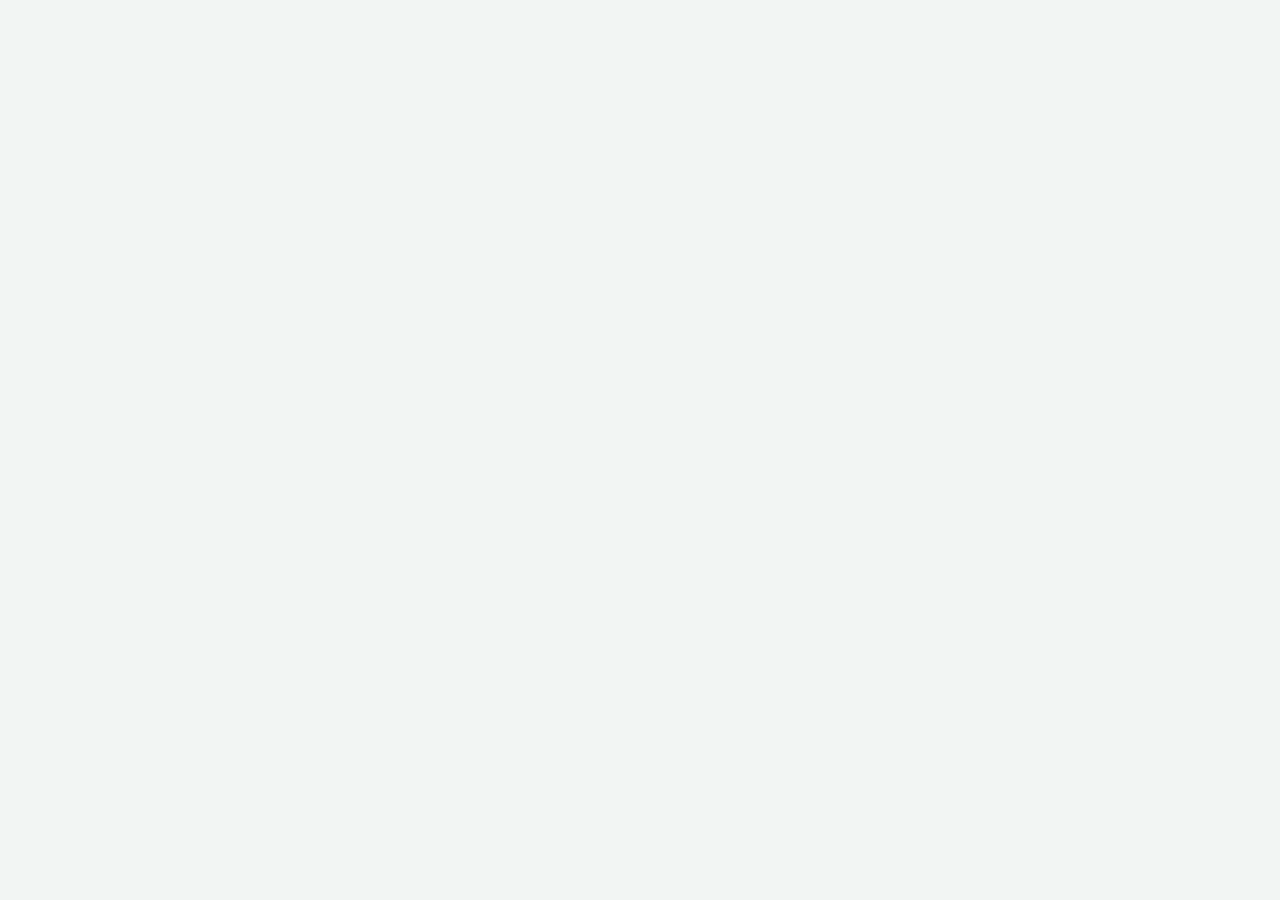
==== commit 20c5bcb4: "feat: admin dropdown sections, shared token auto-login, shortcut admin di footer beranda" ====
--- a/index.html
+++ b/index.html
@@ -291,6 +291,19 @@
                             </div>
                             <span class="material-icons-outlined" style="font-size:20px;color:#94a3b8;">chevron_right</span>
                         </div>
+
+                        <a href="petugas.html" class="sub-list-item">
+                            <div class="sub-list-left">
+                                <div class="sub-badge badge-icon">
+                                    <span class="material-icons-outlined" style="font-size:16px;">edit_note</span>
+                                </div>
+                                <div class="sub-title-box">
+                                    <span class="sub-title">Input Data Petugas KUA</span>
+                                    <span class="sub-desc">Khusus petugas KUA – isi data akad & penghulu</span>
+                                </div>
+                            </div>
+                            <span class="material-icons-outlined" style="font-size:18px;color:#94a3b8;">lock</span>
+                        </a>
                     </div>
                 </div>
             </div>
@@ -349,12 +362,14 @@
                     <a href="privacy-policy.html">Kebijakan Privasi</a>
                     <span class="footer-sep">·</span>
                     <a href="terms-of-service.html">Syarat & Ketentuan</a>
-                </div>
-            </div>
-        </div>
-
-    </div>
-
-    <script src="script.js?v=3"></script>
+                    <span class="footer-sep">·</span>
+                    <a href="admin.html">Admin</a>
+                </div>
+            </div>
+        </div>
+
+    </div>
+
+    <script src="script.js?v=4"></script>
 </body>
 </html>
--- a/style.css
+++ b/style.css
@@ -29,7 +29,7 @@
     padding-bottom: 40px;
     overflow-x: hidden;
     position: relative;
-    transition: background-color 0.4s ease, color 0.4s ease;
+    
 }
 
 
@@ -42,21 +42,15 @@
     z-index: 10000;
     display: flex; flex-direction: column;
     justify-content: center; align-items: center;
-    transition: all 0.8s cubic-bezier(0.85, 0, 0.15, 1);
+    
 }
 
 .splash-brand { 
     display: flex; flex-direction: column; align-items: center; gap: 10px; 
-    transform: scale(0); opacity: 0;
-    animation: zoomBounce 1.2s ease forwards 0.1s;
-}
-
-@keyframes zoomBounce {
-    0%   { transform: scale(0); opacity: 0; }
-    50%  { transform: scale(1.15); opacity: 1; }
-    75%  { transform: scale(0.95); opacity: 1; }
-    100% { transform: scale(1); opacity: 1; }
-}
+     opacity: 0;
+    
+}
+
 
 .splash-wordmark {
     font-family: "Playfair Display", serif;
@@ -69,7 +63,7 @@
 
 .splash-sub {
     font-size: 0.8rem; font-weight: 700; color: var(--muted);
-    text-transform: uppercase; letter-spacing: 3px;
+    text- letter-spacing: 3px;
 }
 
 .splash-heart {
@@ -77,14 +71,9 @@
     color: #ef4444;
     pointer-events: none;
     bottom: 40%; opacity: 0;
-    animation: flyUpHeart 2s cubic-bezier(0.1, 0.8, 0.3, 1) forwards;
-}
-
-@keyframes flyUpHeart {
-    0% { transform: translateY(50px) scale(0.5) rotate(0deg); opacity: 0; }
-    20% { opacity: 0.8; transform: translateY(0) scale(1.2) rotate(10deg); }
-    100% { transform: translateY(-300px) scale(0.6) rotate(-20deg); opacity: 0; }
-}
+    
+}
+
 
 /* ════════════════════════════════
    NAVBAR (HEADER KEMENAG)
@@ -99,7 +88,7 @@
     border-radius: 18px;
     box-shadow: 0 4px 16px rgba(0, 102, 64, 0.3), inset 0 1px 1px rgba(255,255,255,0.2);
     display: flex; flex-direction: column;
-    transition: all 0.4s cubic-bezier(0.16, 1, 0.3, 1);
+    
 }
 
 .nav-row {
@@ -113,7 +102,7 @@
 .ios-subtitle {
     font-size: 0.5rem; font-weight: 600; 
     color: rgba(255, 255, 255, 0.75);
-    text-transform: uppercase; letter-spacing: 1.5px; margin-top: 1px;
+    text- letter-spacing: 1.5px; margin-top: 1px;
 }
 
 .logo-wordmark {
@@ -136,8 +125,8 @@
 
 .banner-track {
     display: flex;
-    transition: transform 0.5s cubic-bezier(0.16, 1, 0.3, 1);
-    will-change: transform;
+    
+    
 }
 
 .banner-slide {
@@ -159,13 +148,13 @@
     cursor: pointer;
     box-shadow: 0 8px 24px rgba(0, 0, 0, 0.12), inset -4px 0 8px rgba(0, 0, 0, 0.08);
     border-left: 4px solid rgba(0, 0, 0, 0.15);
-    transition: transform 0.3s ease;
+    
 }
 .banner-card:hover {
-    transform: scale(1.02);
+    
 }
 .banner-card:active {
-    transform: scale(0.98);
+    
 }
 
 .banner-card::before {
@@ -184,7 +173,7 @@
     font-size: 0.55rem;
     font-weight: 800;
     color: rgba(255, 255, 255, 0.7);
-    text-transform: uppercase;
+    text-
     letter-spacing: 1px;
     margin-bottom: 4px;
 }
@@ -212,7 +201,7 @@
     border-radius: 50%;
     background: #cbd5e1;
     cursor: pointer;
-    transition: all 0.3s ease;
+    
 }
 .banner-dot.active {
     width: 18px;
@@ -250,58 +239,18 @@
         0 8px 0 rgba(15, 118, 110, 0.12),         
         0 16px 24px rgba(6, 78, 59, 0.08),        
         inset 0 2px 4px rgba(255, 255, 255, 1);   
-    transition: all 0.3s cubic-bezier(0.34, 1.56, 0.64, 1);
-}
-
-/* Gradient overlay that expands on click */
-.ios-main-card::after {
-    content: '';
-    position: absolute;
-    top: 50%; left: 50%;
-    width: 0; height: 0;
-    border-radius: 50%;
-    opacity: 0;
-    transform: translate(-50%, -50%);
-    transition: width 0.5s ease, height 0.5s ease, opacity 0.4s ease;
-    pointer-events: none;
-    z-index: 0;
-}
-
-/* Card 1: rose-teal gradient */
-.ios-main-card:nth-child(1)::after {
-    background: radial-gradient(circle, rgba(15, 118, 110, 0.12) 0%, rgba(20, 184, 166, 0.06) 50%, transparent 70%);
-}
-/* Card 2: sky-cyan gradient */
-.ios-main-card:nth-child(2)::after {
-    background: radial-gradient(circle, rgba(6, 182, 212, 0.12) 0%, rgba(2, 132, 199, 0.06) 50%, transparent 70%);
-}
-/* Card 3: amber-gold gradient */
-.ios-main-card:nth-child(3)::after {
-    background: radial-gradient(circle, rgba(245, 158, 11, 0.12) 0%, rgba(180, 83, 9, 0.06) 50%, transparent 70%);
-}
-
-.ios-main-card.expanded::after {
-    width: 200%; height: 200%;
-    opacity: 1;
 }
 
 .ios-main-card:hover {
-    transform: translateY(-4px) scale(1.01);
     background: 
         linear-gradient(145deg, #ffffff 0%, #f4fdf8 100%) padding-box,
         linear-gradient(135deg, rgba(20, 184, 166, 1) 0%, rgba(15, 118, 110, 0.2) 50%, rgba(6, 78, 59, 0.9) 100%) border-box;
-    box-shadow: 
-        0 12px 0 rgba(15, 118, 110, 0.15),
-        0 24px 32px rgba(6, 78, 59, 0.12),
-        inset 0 2px 4px rgba(255, 255, 255, 1);
 }
 
 .ios-main-card:active {
-    transform: translateY(8px) scale(0.99); 
-    box-shadow: 
-        0 0 0 rgba(15, 118, 110, 0.12),          
-        0 4px 8px rgba(6, 78, 59, 0.06),         
-        inset 0 4px 8px rgba(0, 0, 0, 0.06);     
+    background: 
+        linear-gradient(145deg, #ffffff 0%, #f4fdf8 100%) padding-box,
+        linear-gradient(135deg, rgba(20, 184, 166, 1) 0%, rgba(15, 118, 110, 0.3) 50%, rgba(6, 78, 59, 1) 100%) border-box;
 }
 
 .ios-card-header {
@@ -316,13 +265,8 @@
     width: 50px; height: 50px; border-radius: 16px;
     display: flex; align-items: center; justify-content: center;
     flex-shrink: 0; 
-    transition: all 0.4s cubic-bezier(0.34, 1.56, 0.64, 1);
     border-top: 1px solid rgba(255, 255, 255, 0.5);
     border-bottom: 1px solid rgba(0, 0, 0, 0.15);
-}
-
-.ios-main-card:hover .ios-card-icon {
-    transform: translateY(-5px) scale(1.08) rotate(4deg);
 }
 
 .icon-cating {
@@ -357,21 +301,21 @@
 
 .chevron-main {
     font-size: 22px; color: #94a3b8;
-    transition: transform 0.4s cubic-bezier(0.16, 1, 0.3, 1), color 0.3s;
-}
-.chevron-main.rotated { transform: rotate(90deg); color: var(--green-mid); }
+    
+}
+.chevron-main.rotated {  color: var(--green-mid); }
 
 /* ════════════════════════════════
    FLUID ACCORDION MULTI-LEVEL
 ════════════════════════════════ */
 .ios-submenu-wrapper {
     display: grid; grid-template-rows: 0fr;
-    transition: grid-template-rows 0.45s cubic-bezier(0.16, 1, 0.3, 1);
+    
 }
 .ios-submenu-wrapper.active { grid-template-rows: 1fr; }
 .ios-submenu-inner { 
     overflow: hidden; opacity: 0;
-    transition: opacity 0.3s ease;
+    
 }
 .ios-submenu-wrapper.active .ios-submenu-inner { 
     opacity: 1; margin-top: 16px; padding-top: 12px;
@@ -382,13 +326,11 @@
     display: flex; align-items: center; justify-content: space-between;
     padding: 12px; border-radius: 16px;
     text-decoration: none; color: inherit; margin-bottom: 4px;
-    transition: all 0.2s ease;
 }
 .sub-list-item:hover { 
     background: var(--green-tint); 
-    transform: translateX(4px);
-}
-.sub-list-item:active { transform: scale(0.98); }
+}
+.sub-list-item:active { background: var(--green-tint); }
 
 .sub-list-left { display: flex; align-items: center; gap: 14px; flex: 1; min-width: 0; }
 
@@ -413,7 +355,7 @@
 ════════════════════════════════ */
 .apple-books-container { 
     display: grid; grid-template-rows: 0fr;
-    transition: grid-template-rows 0.45s cubic-bezier(0.16, 1, 0.3, 1);
+    
 }
 .apple-books-container.show { grid-template-rows: 1fr; }
 .apple-books-inner { overflow: hidden; }
@@ -431,9 +373,8 @@
 
 .book-item {
     text-decoration: none; display: flex; flex-direction: column;
-    align-items: center; text-align: center; transition: all 0.25s ease;
-}
-.book-item:hover { transform: translateY(-4px) scale(1.03); }
+    align-items: center; text-align: center;
+}
 
 .book-cover {
     width: 100%; max-width: 6.25rem; aspect-ratio: 3/4;
@@ -455,7 +396,7 @@
 .cover-9  { background: linear-gradient(145deg, #334155, #0f172a); }
 .cover-10 { background: linear-gradient(145deg, #1e293b, #020617); }
 
-.book-badge { font-size: 0.5rem; font-weight: 800; color: rgba(255,255,255,0.6); text-transform: uppercase; letter-spacing: 0.5px; }
+.book-badge { font-size: 0.5rem; font-weight: 800; color: rgba(255,255,255,0.6); text- letter-spacing: 0.5px; }
 .book-cover-title { font-size: 0.65rem; font-weight: 700; color: #FFF; line-height: 1.3; text-align: left; display: -webkit-box; -webkit-line-clamp: 4; -webkit-box-orient: vertical; overflow: hidden; }
 .book-label-title { font-size: 0.75rem; font-weight: 700; color: var(--text); margin-top: 6px; }
 
@@ -470,7 +411,7 @@
     z-index: 2000;
     display: flex; align-items: center; justify-content: center;
     opacity: 0; pointer-events: none;
-    transition: opacity 0.4s cubic-bezier(0.16, 1, 0.3, 1);
+    
     padding: 20px;
 }
 .app-modal-overlay.show { opacity: 1; pointer-events: auto; }
@@ -484,11 +425,11 @@
     border: 1px solid rgba(255, 255, 255, 0.6);
     display: flex; flex-direction: column;
     position: relative;
-    transform: translateY(30px) scale(0.96);
-    transition: transform 0.4s cubic-bezier(0.34, 1.56, 0.64, 1);
+    
+    
     overflow: hidden;
 }
-.app-modal-overlay.show .app-modal-content { transform: translateY(0) scale(1); }
+.app-modal-overlay.show .app-modal-content {  }
 
 .app-modal-close {
     position: absolute; top: 16px; right: 16px;
@@ -496,11 +437,11 @@
     background: rgba(15, 118, 110, 0.08); border: none;
     display: flex; align-items: center; justify-content: center;
     color: var(--green-deep); cursor: pointer; z-index: 10;
-    transition: all 0.25s cubic-bezier(0.16, 1, 0.3, 1);
+    
 }
 .app-modal-close:hover {
     background: #ef4444; color: #ffffff;
-    transform: rotate(90deg) scale(1.05);
+    
 }
 
 .app-modal-title {
@@ -520,7 +461,7 @@
 .doc-list-item {
     display: flex; align-items: center; justify-content: space-between;
     padding: 12px; text-decoration: none; color: inherit;
-    border-radius: 14px; transition: background-color 0.2s;
+    border-radius: 14px; 
 }
 .doc-list-item:hover { background: rgba(15, 118, 110, 0.08); }
 .doc-badge {
@@ -541,7 +482,7 @@
     font-size: 1rem; font-family: inherit; font-weight: 500;
     margin-bottom: 16px; outline: none;
     box-shadow: inset 0 2px 4px rgba(0,0,0,0.01);
-    transition: all 0.3s cubic-bezier(0.16, 1, 0.3, 1);
+    
 }
 .ios-input:focus {
     background: #ffffff; border-color: var(--green-mid);
@@ -554,14 +495,14 @@
     color: #FFFFFF; font-size: 1rem; font-weight: 700; font-family: inherit;
     display: flex; align-items: center; justify-content: space-between;
     box-shadow: 0 10px 25px rgba(6, 78, 59, 0.2);
-    transition: all 0.3s cubic-bezier(0.16, 1, 0.3, 1);
+    
 }
 .ios-btn-premium:hover { 
-    transform: translateY(-2px); 
+     
     box-shadow: 0 14px 30px rgba(6, 78, 59, 0.28);
     filter: brightness(1.05);
 }
-.ios-btn-premium:active { transform: scale(0.98); }
+.ios-btn-premium:active {  }
 .btn-text-main { flex-grow: 1; text-align: left; margin-left: 12px; }
 
 /* ════════════════════════════════
@@ -571,7 +512,7 @@
 .ios-list-item {
     display: flex; align-items: center; justify-content: space-between;
     padding: 14px 18px; text-decoration: none; color: inherit;
-    border-bottom: 1px solid rgba(0,0,0,0.03); transition: background-color 0.2s;
+    border-bottom: 1px solid rgba(0,0,0,0.03); 
 }
 .ios-list-item:last-child { border-bottom: none; }
 .ios-list-item:hover { background: #f8fafc; }
@@ -589,11 +530,9 @@
    FLUID PAGE SWITCH SYSTEM
 ════════════════════════════════ */
 .page-view {
-    opacity: 1; transform: translateY(0) scale(1);
-    transition: opacity 0.4s cubic-bezier(0.34, 1.56, 0.64, 1), 
-                transform 0.4s cubic-bezier(0.34, 1.56, 0.64, 1);
-}
-.page-view.d-none { display: none !important; opacity: 0; transform: translateY(24px) scale(0.97); }
+    opacity: 1; 
+}
+.page-view.d-none { display: none !important; opacity: 0;  }
 
 .page-footer {
     text-align: center; padding: 32px 16px 10px;
@@ -612,7 +551,7 @@
 .footer-links a {
     color: var(--green-mid);
     text-decoration: none;
-    transition: opacity 0.2s;
+    
 }
 .footer-links a:hover {
     opacity: 0.7;
@@ -639,21 +578,21 @@
     display: flex; align-items: center; justify-content: center;
     cursor: pointer; flex-shrink: 0;
     color: #ffffff;
-    transition: all 0.3s ease;
+    
 }
 .theme-toggle:hover {
     background: rgba(255, 255, 255, 0.25);
-    transform: scale(1.1);
+    
 }
 .theme-toggle:active {
-    transform: scale(0.95);
+    
 }
 .theme-toggle .material-icons-outlined {
     font-size: 14px;
-    transition: transform 0.4s cubic-bezier(0.34, 1.56, 0.64, 1);
+    
 }
 .theme-toggle:hover .material-icons-outlined {
-    transform: rotate(25deg);
+    
 }
 
 /* ════════════════════════════════
@@ -695,14 +634,14 @@
     cursor: pointer; flex-shrink: 0;
     color: #ffffff;
     position: relative;
-    transition: all 0.3s ease;
+    
 }
 .notif-bell:hover {
     background: rgba(255, 255, 255, 0.25);
-    transform: scale(1.1);
+    
 }
 .notif-bell:active {
-    transform: scale(0.95);
+    
 }
 .notif-bell .material-icons-outlined {
     font-size: 14px;
@@ -721,13 +660,9 @@
     padding: 0 3px;
     line-height: 1;
     box-shadow: 0 2px 4px rgba(239, 68, 68, 0.4);
-    animation: notifPulse 2s ease-in-out infinite;
-}
-
-@keyframes notifPulse {
-    0%, 100% { transform: scale(1); }
-    50% { transform: scale(1.15); }
-}
+    
+}
+
 
 body.dark-mode .notif-bell {
     background: rgba(255, 255, 255, 0.08);
@@ -742,10 +677,8 @@
     background: #ffffff;
     border: 1px solid var(--border);
     margin-bottom: 10px;
-    transition: all 0.2s ease;
 }
 .notif-item:last-child { margin-bottom: 0; }
-.notif-item:hover { transform: translateX(3px); }
 .notif-item-title {
     font-size: 0.9rem; font-weight: 700; color: var(--text);
     margin-bottom: 4px;
@@ -792,16 +725,6 @@
         inset 0 2px 4px rgba(255, 255, 255, 0.03);   
 }
 
-body.dark-mode .ios-main-card:nth-child(1)::after {
-    background: radial-gradient(circle, rgba(15, 118, 110, 0.2) 0%, rgba(20, 184, 166, 0.08) 50%, transparent 70%);
-}
-body.dark-mode .ios-main-card:nth-child(2)::after {
-    background: radial-gradient(circle, rgba(6, 182, 212, 0.2) 0%, rgba(2, 132, 199, 0.08) 50%, transparent 70%);
-}
-body.dark-mode .ios-main-card:nth-child(3)::after {
-    background: radial-gradient(circle, rgba(245, 158, 11, 0.2) 0%, rgba(180, 83, 9, 0.08) 50%, transparent 70%);
-}
-
 body.dark-mode .ios-main-card:hover {
     background: 
         linear-gradient(145deg, #1e2035 0%, #1a1c2e 100%) padding-box,
